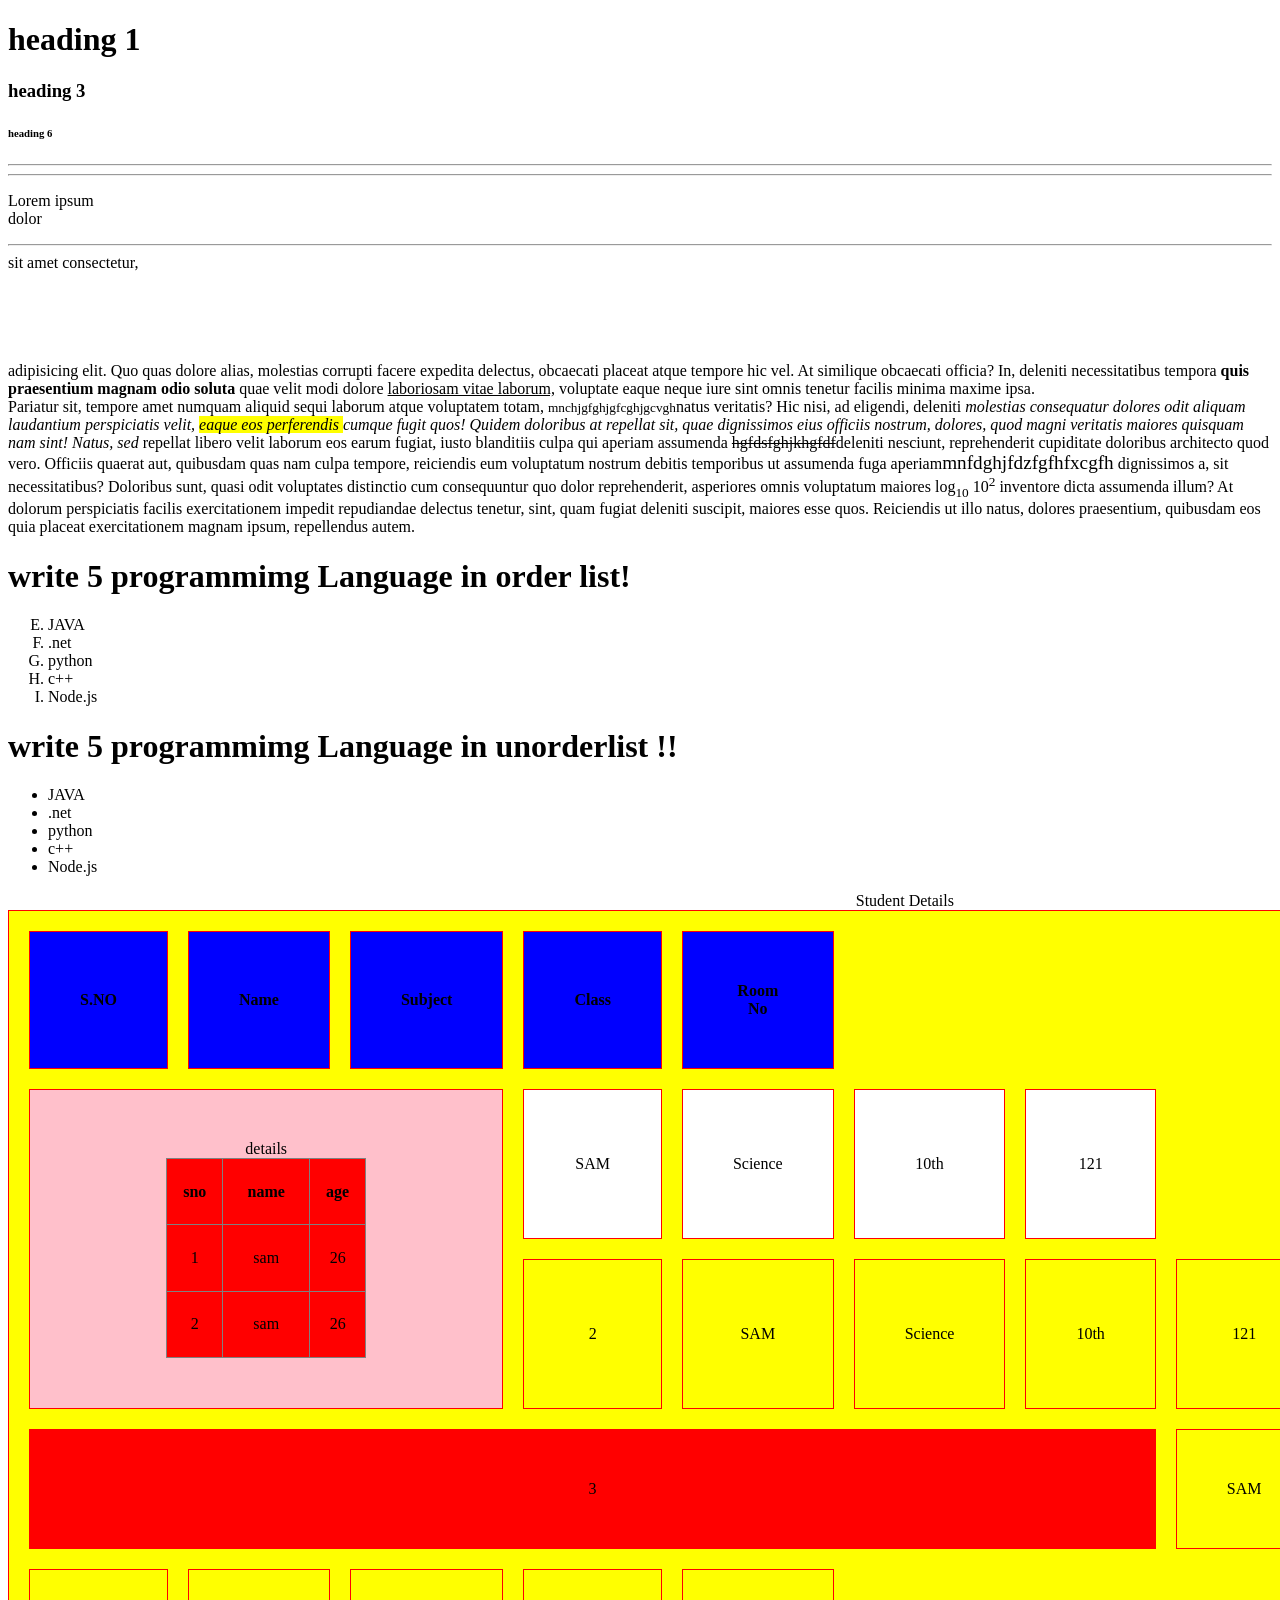
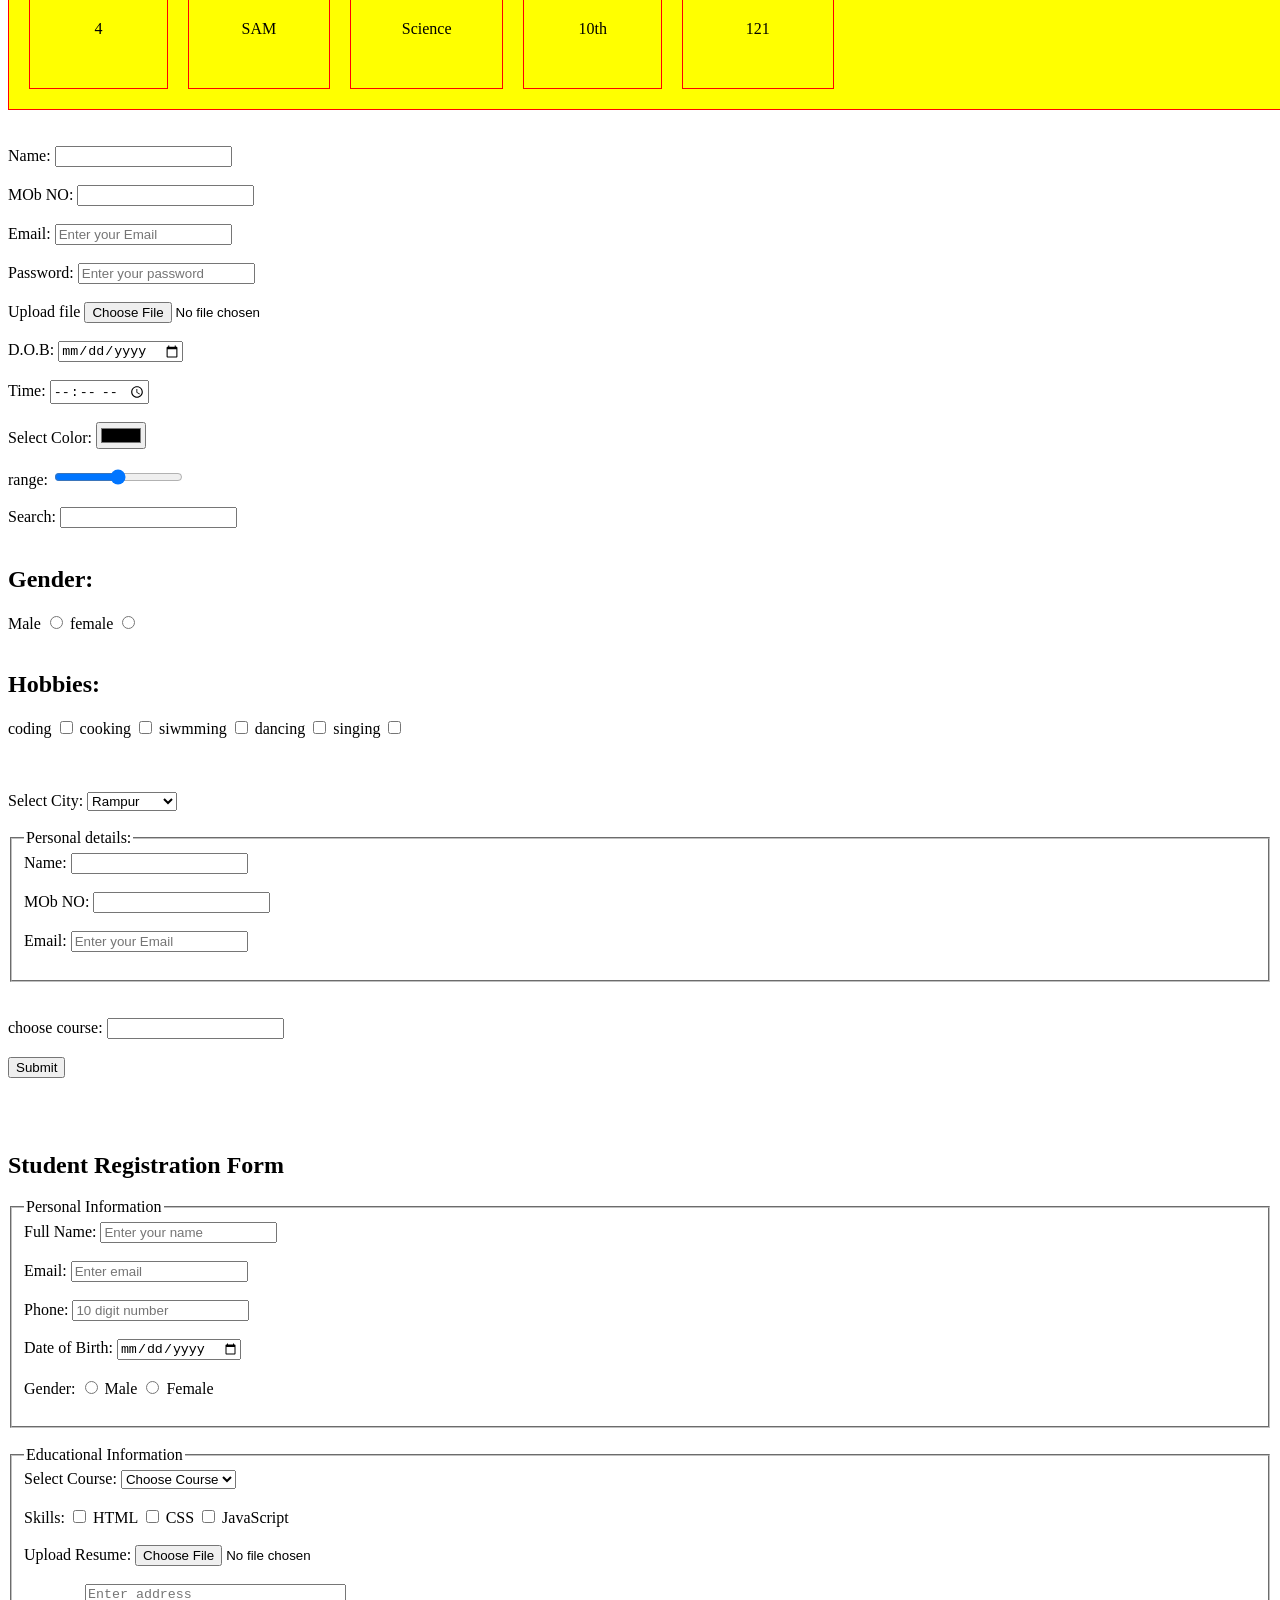
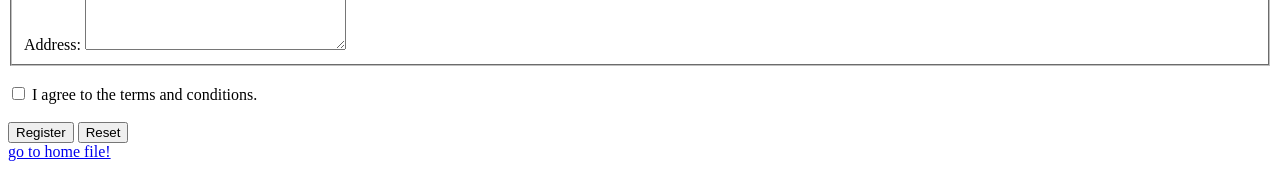
==== HTML/index.html @ b0df2eb6 "first commit" ====
<!doctype html>
<html>
  <head>
    <title>yameen</title>
  </head>
  <body>
    <!--i am starting html lecture-->
    <h1>heading 1</h1>
    <!--<h2>heading 2</h2>-->
    <h3>heading 3</h3>
    <!-- <h4>heading 4</h4>
    <h5>heading 5</h5> -->
    <h6>heading 6</h6>
    <!-- paragraph start from here  -->
     <hr>
     <hr>
    <p>
      Lorem ipsum<br> dolor <hr>sit amet consectetur,<br><br><br><br><br><br> adipisicing elit. Quo quas dolore
      alias, molestias corrupti facere expedita delectus, obcaecati placeat
      atque tempore hic vel. At similique obcaecati officia? In, deleniti
      necessitatibus tempora <b>quis praesentium magnam odio soluta</b> quae velit modi
      dolore <u>laboriosam vitae laborum,</u> voluptate eaque neque iure sint omnis
      tenetur facilis minima maxime ipsa.<br> Pariatur sit, tempore amet numquam
      aliquid sequi laborum atque voluptatem totam, <small>mnchjgfghjgfcghjgcvgh</small>natus veritatis? Hic nisi,
      ad eligendi, deleniti<i> molestias consequatur dolores odit aliquam
      laudantium perspiciatis velit, <mark>eaque eos perferendis </mark>cumque fugit quos!
      Quidem doloribus at repellat sit, quae dignissimos eius officiis nostrum,
      dolores, quod magni veritatis maiores quisquam nam sint! Natus, sed</i>
      repellat libero velit laborum eos earum fugiat, iusto blanditiis culpa qui
      aperiam assumenda <strike>hgfdsfghjkhgfdf</strike>deleniti nesciunt, reprehenderit cupiditate doloribus
      architecto quod vero. Officiis quaerat aut, quibusdam quas nam culpa
      tempore, reiciendis eum voluptatum nostrum debitis temporibus ut assumenda
      fuga aperiam<big>mnfdghjfdzfgfhfxcgfh</big> dignissimos a, sit necessitatibus? Doloribus sunt, quasi odit
      voluptates distinctio cum consequuntur quo dolor reprehenderit, asperiores
      omnis voluptatum maiores log<sub>10</sub> 10<sup>2</sup> inventore dicta assumenda illum? At dolorum
      perspiciatis facilis exercitationem impedit repudiandae delectus tenetur,
      sint, quam fugiat deleniti suscipit, maiores esse quos. Reiciendis ut illo
      natus, dolores praesentium, quibusdam eos quia placeat exercitationem
      magnam ipsum, repellendus autem.
    </p>
    <h1>write 5 programmimg Language in order list!</h1>
    <!-- order list  -->
     <ol start="5" type="A" >
        <li>JAVA</li>
        <li>.net</li>
        <li>python</li>
        <li>c++</li>
        <li>Node.js</li>
     </ol>
     <!-- unoerder list  -->
       <h1>write 5 programmimg Language in unorderlist !!</h1>
      <ul type="disk">
        <li>JAVA</li>
        <li>.net</li>
        <li>python</li>
        <li>c++</li>
        <li>Node.js</li>
      </ul>

      <!-- start table from here  -->
       <table border="1" height="400" width="500" cellpadding="50" cellspacing="20" bgcolor="yellow" align="center" frame="box"  bordercolor="red" >
        <caption>Student Details</caption>
        <tr bgcolor="blue" >
          <th>S.NO</th >
          <th>Name</th>
          <th>Subject</th>
          <th>Class</th>
          <th>Room No</th>
        </tr>
        <tr bgcolor="white" align="center">
          <td bgcolor="pink" rowspan="2" colspan="3">
          <table border="1" rules="all" height="200" width="200" align="center" bgcolor="red">
            <caption>details</caption>
            <tr align="center">
              <th>sno</th>
              <th>name</th>
              <th>age</th>
            </tr>
            <tr align="center">
              <td>1</td>
              <td>sam</td>
              <td>26</td>
            </tr>
            <tr align="center">
              <td>2</td>
              <td>sam</td>
              <td>26</td>
            </tr>
          </table>
            
          </td>
          <td>SAM</td>
          <td>Science</td>
          <td>10th</td>
          <td>121</td>
        </tr>
         <tr  align="center">
          <td>2</td>
          <td>SAM</td>
          <td>Science</td>
          <td>10th</td>
          <td>121</td>
        </tr>
         <tr  align="center">
          <td colspan="7" bgcolor="red">3</td>
          <td>SAM</td>
          <td>Science</td>
          <td>10th</td>
          <td>121</td>
        </tr>
         <tr  align="center">
          <td>4</td>
          <td>SAM</td>
          <td>Science</td>
          <td>10th</td>
          <td>121</td>
        </tr>
       </table>

       <!-- form start from here -->
<br><br>
       <form  
       action="/submit"
       method="post"
       autocomplete="on"
       
       >
         <label>Name:</label>
         <input type="text"><br><br>
         <label>MOb NO:</label>
         <input type="number"><br><br>
         <label for=""  >Email:</label>
         <input type="email" placeholder="Enter your Email" required>
         <br><br>
            <label for="" >Password:</label>
         <input type="password" placeholder="Enter your password" required min="5" max="20" minlength="10" maxlength="20">
         <br><br>
            <label for="file" >Upload file</label>
         <input type="file" name="file">
         <br><br>
           <label for="" >D.O.B:</label>
         <input type="date">
            <br><br>
           <label for="" >Time:</label>
         <input type="time">
          <br><br>
           <label for="" >Select Color:</label>
         <input type="color">
          <br><br>
           <label for="" >range:</label>
         <input type="range">
          <br><br>
           <label for="" >Search:</label>
         <input type="search">
<br><br>
<h2>Gender:</h2>
<label for="">Male</label>
<input type="radio" name="gender" value="gender">
<label for="">female</label>
<input type="radio" name="gender" value="female">
<br><br>
<h2>Hobbies:</h2>
<label for="" >coding</label>
<input type="checkbox" >
<label for="" >cooking</label>
<input type="checkbox" >
<label for="" >siwmming</label>
<input type="checkbox" >
<label for="" >dancing</label>
<input type="checkbox" >
<label for="" >singing</label>
<input type="checkbox" >
<br><br>
<br><br>
<label for="city">Select City:</label>
<select name="city" >
<option value="">Rampur</option>
<option value="">Moradabad</option>
<option value="">Amroha</option>
<option value="">Rampur</option>
<option value="">Bareilly</option>
<option value="">Sambhal</option>
</select>
<br><br>
<fieldset>
  <legend>Personal details:</legend>

        <label>Name:</label>
         <input type="text"><br><br>
         <label>MOb NO:</label>
         <input type="number"><br><br>
         <label for=""  >Email:</label>
         <input type="email" placeholder="Enter your Email" required>
         <br><br>
</fieldset>
<br><br>
<label for="">choose course:</label>
<input list="courses" name="course">
<datalist id="courses">
  <option value="">HTML</option>
  <option value="CSS">
  <option value="java">
  <option value=".net">
  <option value="C++">
</datalist>
<br><br>
<button type="submit">Submit</button>

       </form>

       <br><br><br>

<!-- main section start form here -->
<!-- main section start form here -->
<!-- main section start form here -->
<!-- main section start form here -->
<!-- main section start form here -->
<!-- main section start form here -->
<!-- main section start form here -->
<!-- main section start form here -->
<!-- main section start form here -->
<!-- main section start form here -->
<!-- main section start form here -->
<!-- main section start form here -->
<!-- main section start form here -->
       <main>
        <!-- section one  -->
        <section>
         <div>


    <h1>Student Registration Form</h1>

    <form action="/register" method="POST">

        <fieldset>

            <legend>Personal Information</legend>

            <label for="name">Full Name:</label>
            <input type="text"
                   id="name"
                   name="name"
                   placeholder="Enter your name"
                   required>

            <br><br>

            <label for="email">Email:</label>
            <input type="email"
                   id="email"
                   name="email"
                   placeholder="Enter email"
                   required>

            <br><br>

            <label for="phone">Phone:</label>
            <input type="tel"
                   id="phone"
                   name="phone"
                   pattern="[0-9]{10}"
                   placeholder="10 digit number">

            <br><br>

            <label for="dob">Date of Birth:</label>
            <input type="date" id="dob" name="dob">

            <br><br>

            Gender:

            <input type="radio"
                   name="gender"
                   value="male">
            Male

            <input type="radio"
                   name="gender"
                   value="female">
            Female

            <br><br>

        </fieldset>

        <br>

        <fieldset>

            <legend>Educational Information</legend>

            <label for="course">Select Course:</label>

            <select id="course" name="course" required>

                <option value="">Choose Course</option>
                <option value="html">HTML</option>
                <option value="css">CSS</option>
                <option value="js">JavaScript</option>
                <option value="python">Python</option>

            </select>

            <br><br>

            Skills:

            <input type="checkbox"
                   name="skills"
                   value="html">
            HTML

            <input type="checkbox"
                   name="skills"
                   value="css">
            CSS

            <input type="checkbox"
                   name="skills"
                   value="js">
            JavaScript

            <br><br>

            <label for="resume">Upload Resume:</label>

            <input type="file"
                   id="resume"
                   name="resume"
                   accept=".pdf,.doc,.docx">

            <br><br>

            <label for="address">Address:</label>

            <textarea id="address"
                      name="address"
                      rows="4"
                      cols="30"
                      placeholder="Enter address"></textarea>

        </fieldset>

        <br>

        <input type="checkbox"
               name="terms"
               required>
        I agree to the terms and conditions.

        <br><br>

        <button type="submit">Register</button>

        <button type="reset">Reset</button>

    </form>


         </div>
        </section>
        <!-- start sectiontwo  -->
         <section>
          <div>
            
          </div>

         </section>
        <a href="./home.html">go to home file!</a>

       </main>
  </body>
</html>
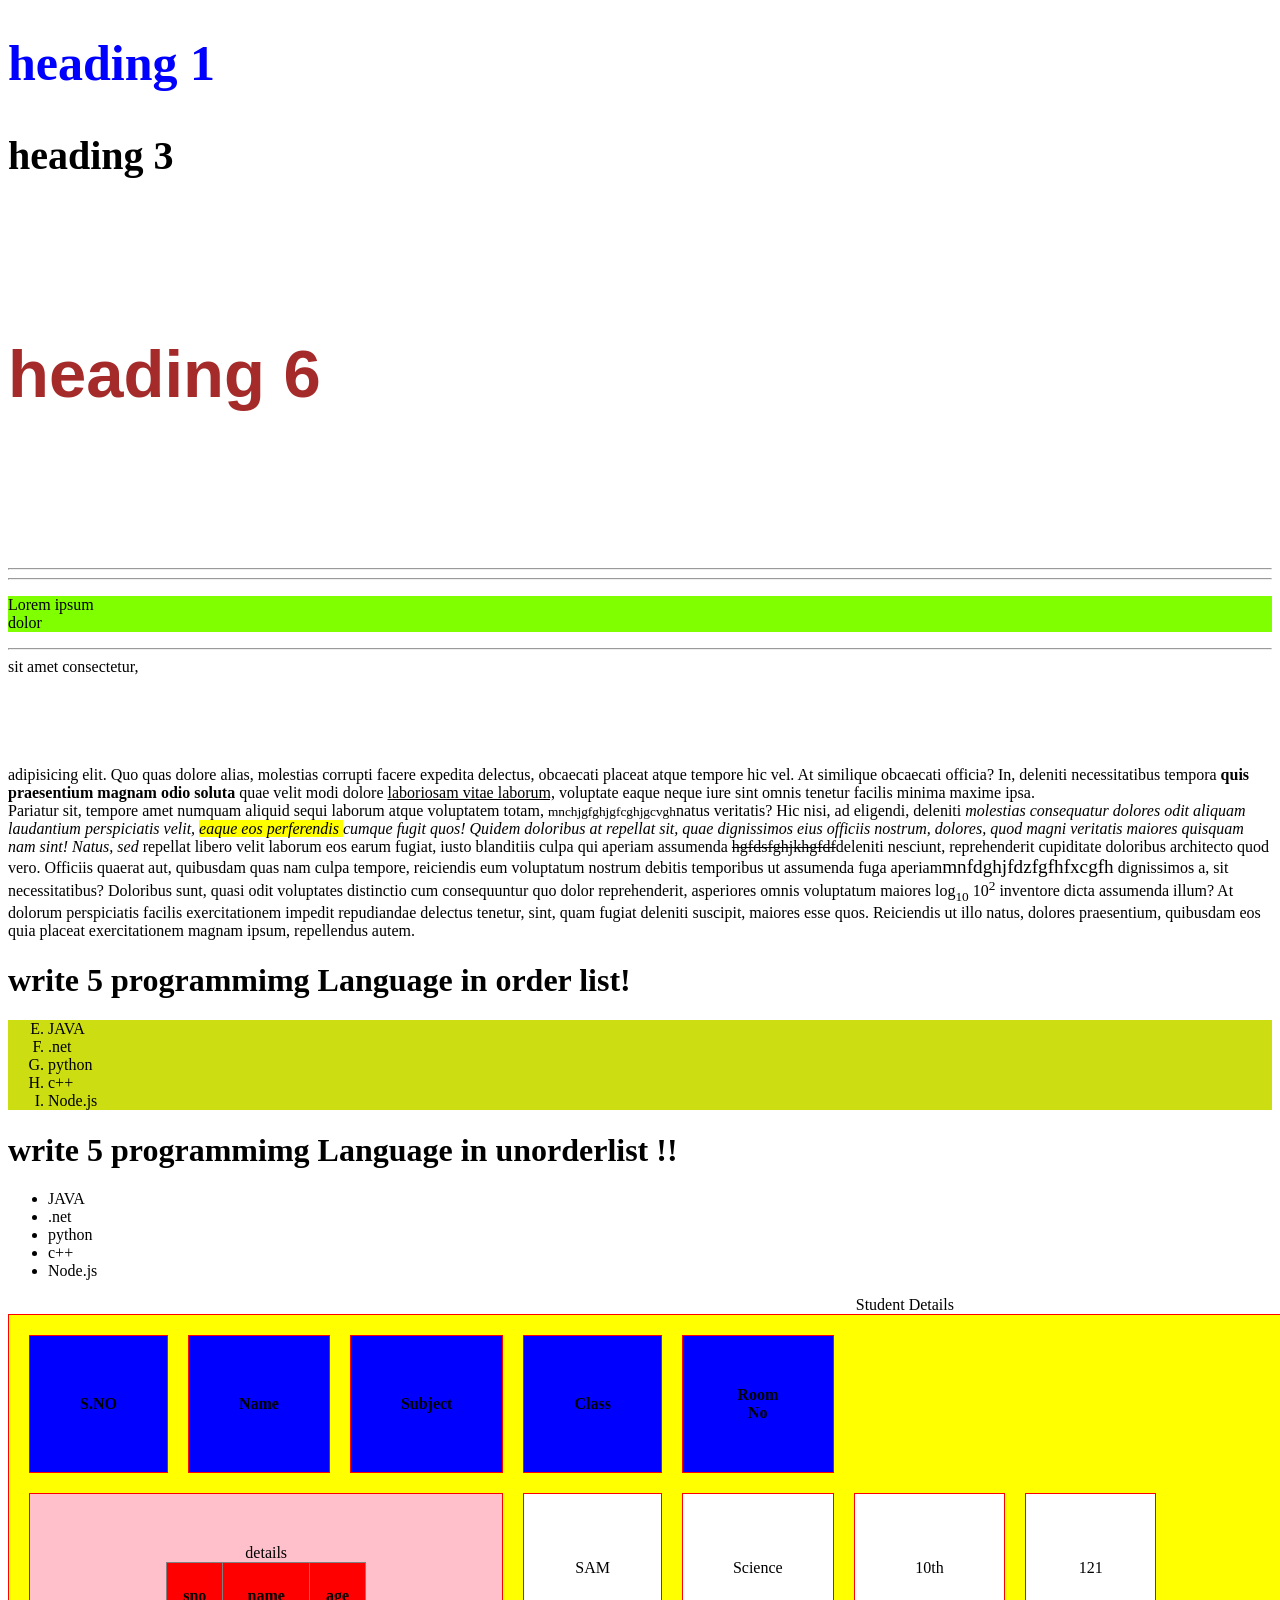
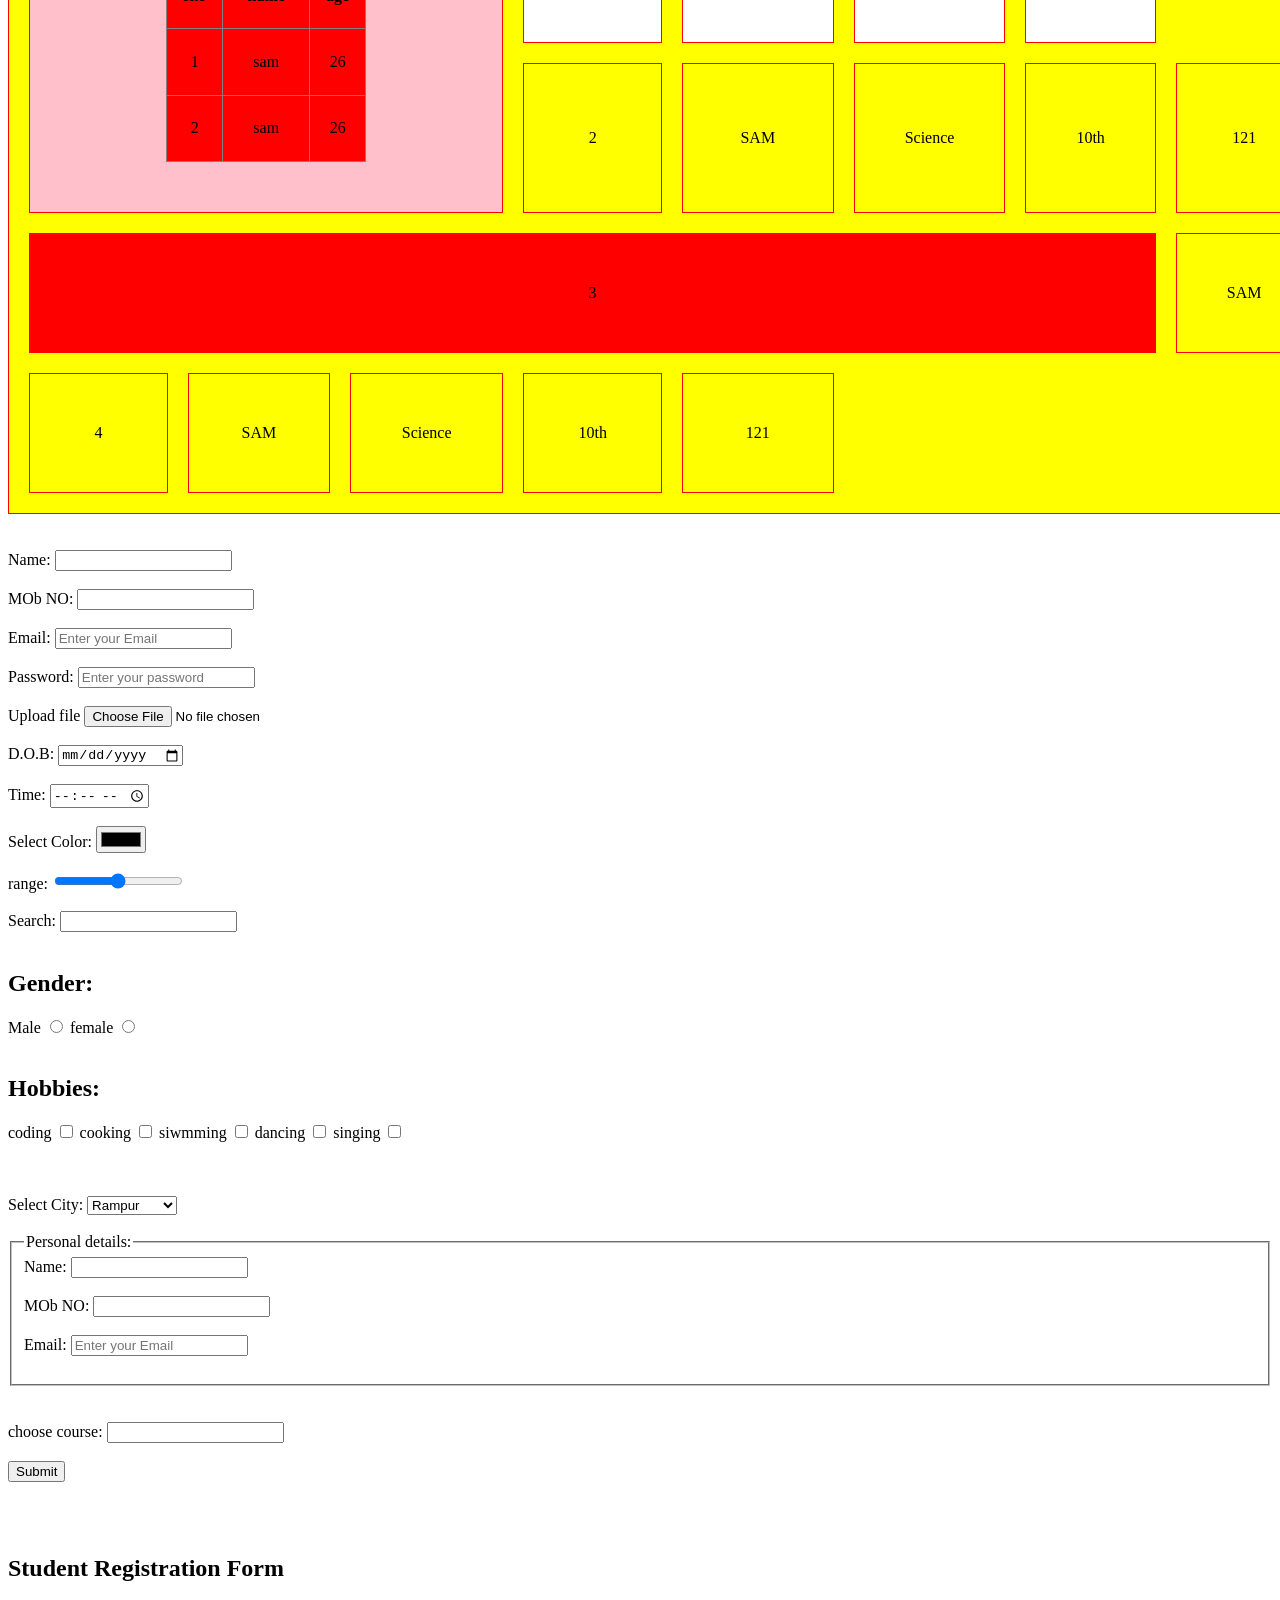
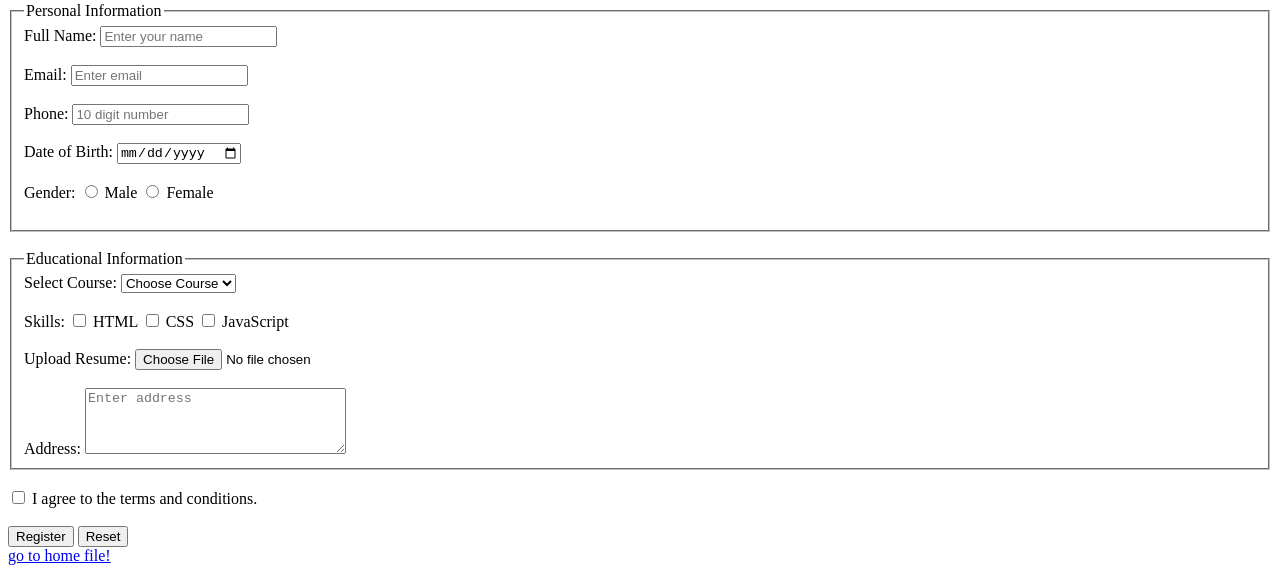
==== commit 37451bee: "added css" ====
--- a/HTML/index.html
+++ b/HTML/index.html
@@ -2,19 +2,27 @@
 <html>
   <head>
     <title>yameen</title>
+
+    <style>
+      h6{
+        color: brown;
+        font-size: 67px;
+        font-family: 'Segoe UI', Tahoma, Geneva, Verdana, sans-serif;
+      }
+    </style>
   </head>
   <body>
     <!--i am starting html lecture-->
-    <h1>heading 1</h1>
+    <h1 style="color: blue ; font-size: 50px;">heading 1</h1>
     <!--<h2>heading 2</h2>-->
-    <h3>heading 3</h3>
+    <h3 style="font-size: 40px;">heading 3</h3>
     <!-- <h4>heading 4</h4>
     <h5>heading 5</h5> -->
     <h6>heading 6</h6>
     <!-- paragraph start from here  -->
      <hr>
      <hr>
-    <p>
+    <p style="background-color: chartreuse;">
       Lorem ipsum<br> dolor <hr>sit amet consectetur,<br><br><br><br><br><br> adipisicing elit. Quo quas dolore
       alias, molestias corrupti facere expedita delectus, obcaecati placeat
       atque tempore hic vel. At similique obcaecati officia? In, deleniti
@@ -40,7 +48,7 @@
     </p>
     <h1>write 5 programmimg Language in order list!</h1>
     <!-- order list  -->
-     <ol start="5" type="A" >
+     <ol start="5" type="A" style="background-color: #cd1;" >
         <li>JAVA</li>
         <li>.net</li>
         <li>python</li>
